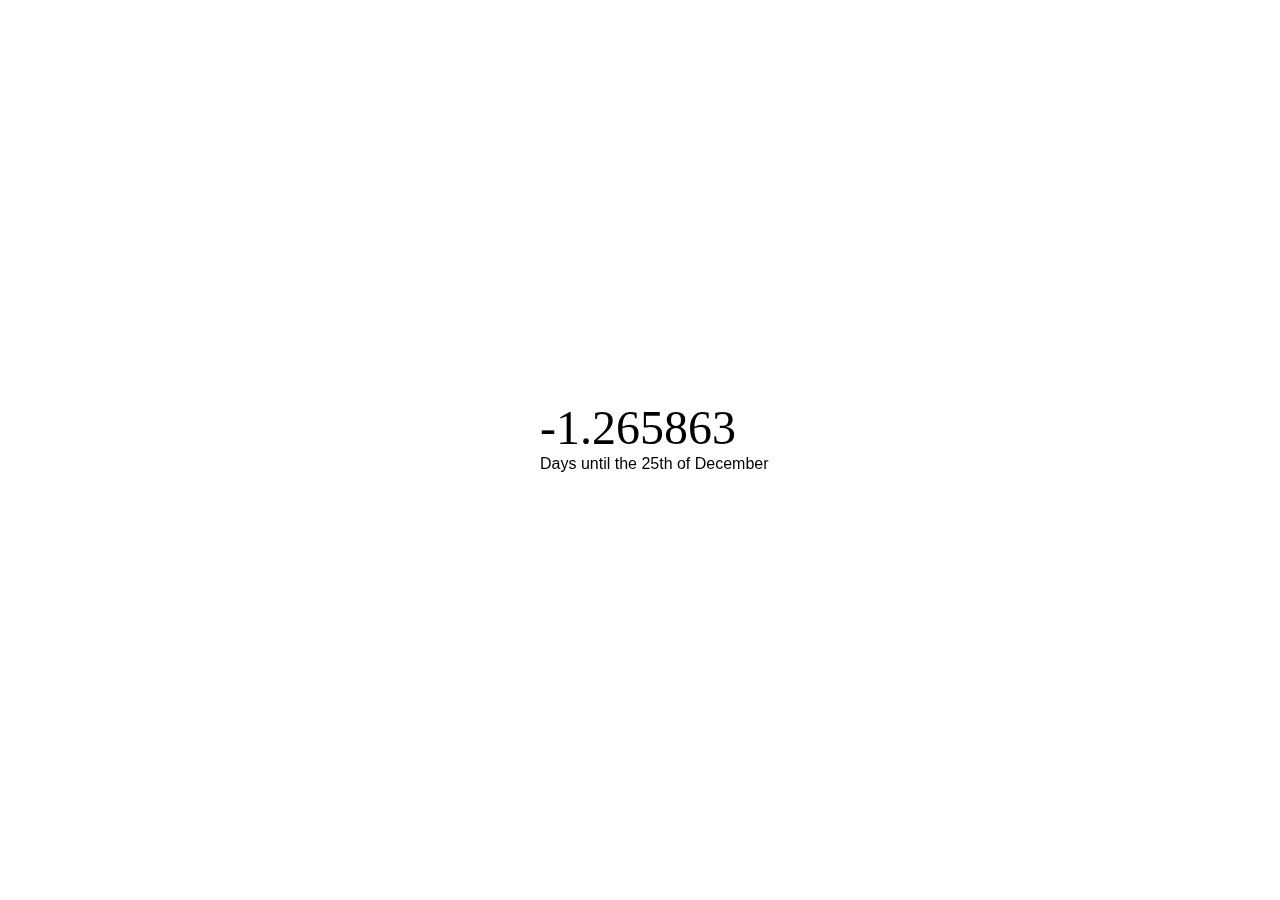
==== time_to_date.html @ 83b4865a "days2date" ====
<html>
	<head>
		<script type="text/javascript" src="days.js"></script>
		<script>
			var StartDate = [25,12,2019];
			var monthsOfYear = ["January", "February", "March", "April", "May", "June", "July", "August", "September", "October", "November", "December"];
			
			function percentage_of_day_left() {
				t = new Date();
				n = (t.getHours() * 60 * 60 * 1000) + (t.getMinutes() * 60 * 1000) + (t.getSeconds() * 1000) + t.getMilliseconds();
				return (n / 86400000)*100;
			}
			
			function start_countdown() {
				elm = document.getElementById("value");
				document.getElementById('text_display').innerText = 'Days until the ' + StartDate[0] + 'th of ' + monthsOfYear[StartDate[1]-1];
				setInterval(function(){
					elm.innerText = (DaysBetween2Dates(StartDate)-1) + ((1-(percentage_of_day_left() / 100)).toFixed(6).replace("0.","."));
				}, 100);
			}
			
			setTimeout(function(){start_countdown()},100);
		</script>
		<style>
			#main_div {
				position: fixed;
				top: 50%;
				left: 50%;
				margin-top: -50px;
				margin-left: -100px;
				color: black;
				padding: 0;
			}
			
			#value {
				font-family: "Arial Black";
				font-size: 3em;
			}
			
			#text_display {
				font-family: Arial;
				font-size: 1em;
			}
			
		</style>
	</head>
	<body>
		<div id="main_div">
			<span id="value"></span><br>
			<span id="text_display"></span>
		</div>
	</body>
</html>
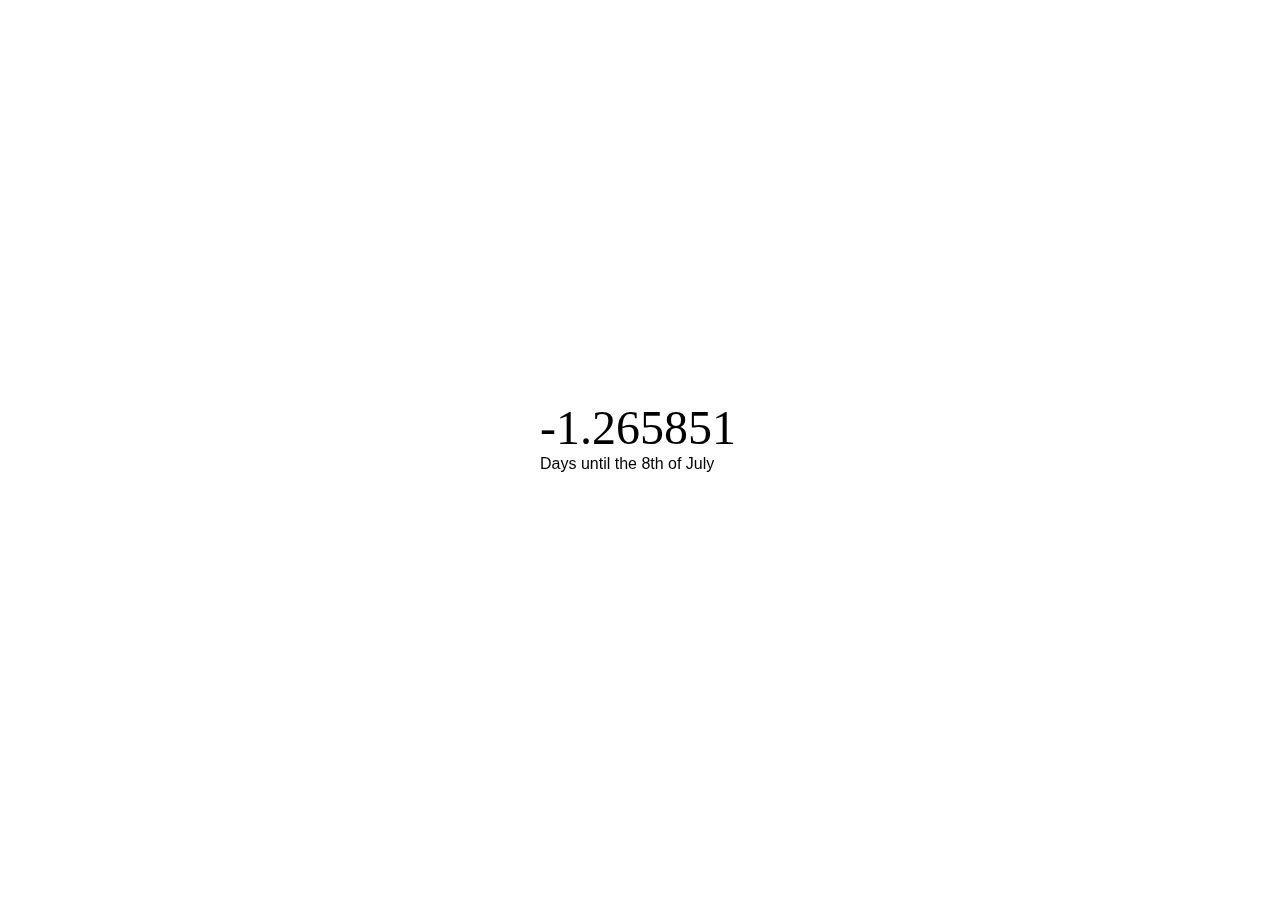
==== commit 57d1d5f5: "added function" ====
--- a/time_to_date.html
+++ b/time_to_date.html
@@ -2,7 +2,7 @@
 	<head>
 		<script type="text/javascript" src="days.js"></script>
 		<script>
-			var StartDate = [25,12,2019];
+			var StartDate = [8,7,2019];
 			var monthsOfYear = ["January", "February", "March", "April", "May", "June", "July", "August", "September", "October", "November", "December"];
 			
 			function percentage_of_day_left() {
